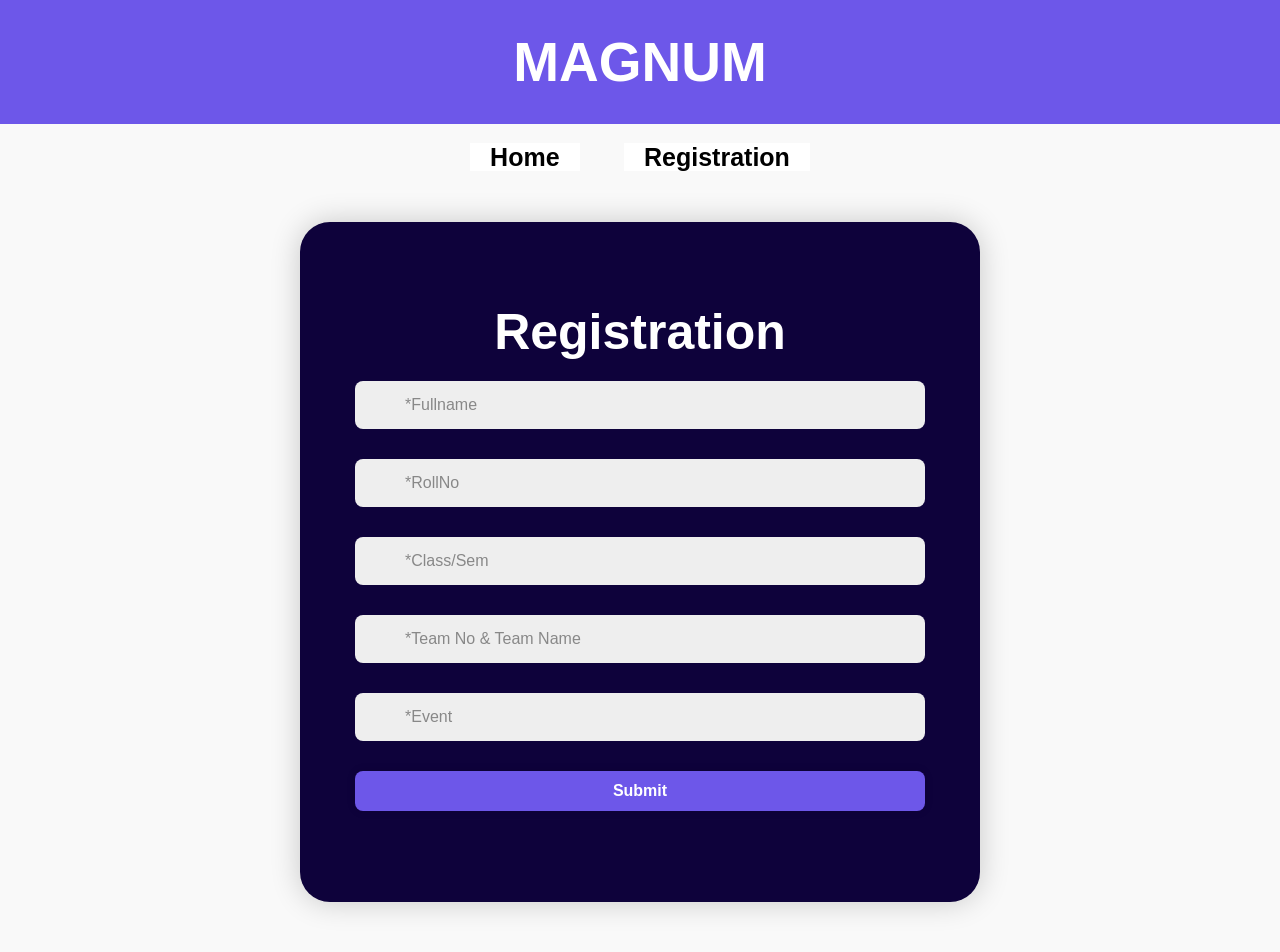
==== html/registration.html @ 6348fe1e "All Done" ====
<!doctype html>
<html lang="en">

<head>
  <meta charset="utf-8" />
  <meta name="viewport" content="width=device-width,initial-scale=1" />
  <title>Registration - Magnum 2K25</title>
  <link rel="stylesheet" href="../css&js/style.css">
  <style>
    .container {
      display: flex;
      justify-content: center;
      /* position: absolute; */
      width: 680px;
      height: 680px;
      background: #0e023b;
      text-align: center;
      margin: 50px auto;
      border-radius: 30px;
      box-shadow: 0 0 30px rgba(0, 0, 0, .2);
    }

    .form-box {

      justify-content: center;
      /* position: absolute; */
      width: 100%;
      /* right: 0; */
      /* height: 100%; */
      display: flex;

      align-items: center;
      color: #ffffff;
      text-align: center;
      padding: 55px;
    }

    form {
      width: 100%;
    }

    .container h1 {
      font-size: 50px;
      margin: -10px 0;
    }

    .input-box {
      display: flex;
      justify-content: center;
      margin: 30px 0;
    }

    .input-box input {
      width: 100%;
      padding: 15px 50px;
      background: #eee;
      border-radius: 8px;
      border: none;
      outline: none;

      font-size: 16px;
      color: #333;
      font-weight: 500;
    }

    .input-box input::placeholder {
      color: #888;
      font-weight: 400;
    }


    .btn {
      width: 100%;
      height: 40px;
      background: #6d57e9;
      border-radius: 8px;
      box-shadow: 0 0 10px rgba(0, 0, 0, .1);
      border: none;
      cursor: pointer;
      font-size: 16px;
      color: #fff;
      font-weight: 600;
    }
  </style>
</head>

<body>
  <header>
    <h1>MAGNUM</h1>
    <nav>
      <a href="../index.html">Home</a>
      <a href="#">Registration</a>
    </nav>
  </header>
  <div class="container">
    <div class="form-box">

      <form onsubmit="return validateForm()" action="" class="form">
        <h1>Registration</h1>
        <div class="input-box">
          <input type="text" id="name" placeholder="*Fullname" required>

        </div>
        <div class="input-box">
          <input type="text" id="rno" placeholder="*RollNo" required>

        </div>
        <div class="input-box">
          <input type="text" id="clssem" placeholder="*Class/Sem" required>
        </div>

        <div class="input-box">
          <input type="text" id="team" placeholder="*Team No & Team Name" required>
        </div>
        <div class="input-box">
          <input type="text" id="event" list="events" placeholder="*Event" required>

        </div>
        <datalist id="events">
          <option value="Coding"></option>
          <option value="Cyber Security"></option>
          <option value="Quiz"></option>
          <option value="Communication"></option>
        </datalist>
        <button type="submit" class="btn" id="regbtn">Submit</button>

      </form>
    </div>
  </div>

  <script>
    function validateForm() {
      // Get form fields
      var name = document.getElementById("name").value.trim();
      var rno = document.getElementById("rno").value.trim();
      var clssem = document.getElementById("clssem").value.trim();
      var team = document.getElementById("team").value.trim();
      var event = document.getElementById("event").value.trim();

      // Check if any field is empty
      if(name === "" || rno === "" || clssem === "" || team === "" || event === "") {
        alert("Please fill in all the fields before submitting.");
        return false; // stops the form from submitting
      } else {
        alert("Registration Successful");
        return true;
      }
    }
  </script>
</body>

</html>
---- css&js/style.css ----
*{
    margin: 0 0;
    padding: 0 0;
}
body {
      font-family: Arial, sans-serif;
      
      background-color: #f9f9f9;
    }

    header {
      /* background-color: #007BFF; */
      color: white;
      /* padding: 10px 0; */
      text-align: center;
    }
    header h1{
        background-color: #6d57e9;
        padding: 30px;
        font-size: 55px;
         margin-bottom: 19px;
    }

    nav a {
        background-color: #fff;
      color: black;
      margin: 15px 20px;
      font-size: 25px;
      padding: 0 20px;
      text-decoration: none;
      font-weight: bold;
    }
    nav a:hover{
        font-size: 28px;
    }

    nav a:hover {
      text-decoration: underline;
    }
    section {
      padding: 150px 20px;
      font-size: 50px;
      text-align: center;
    }
    
    section h2{
        margin-bottom: 15px;
    }
    section h2:hover{
         color: #6d57e9;
    }
    section p{
        /* margin-top: 15px; */
        font-size: 20px;
    }

/* Cards layout */
.cards{
  max-width: 1200px;
  margin: 50px auto 0; /* increased top space */
  display: grid;
  grid-template-columns: repeat(4, 1fr); /* 4 cards in one row */
  gap: 56px; /* increased space between cards */
  padding: 0 20px 40px;
}
.card{
  background: #fff;
  border-radius: 10px;
  padding: 16px;
  border: 1px solid #000; /* black border */
  box-shadow: 0 18px 40px rgba(0,0,0,0.16); /* stronger shadow */
  min-height: 240px; /* increased card height */
  display: flex;
  flex-direction: column;
  justify-content: center; /* center vertically */
  gap: 10px;
  align-items: center;
  text-align: center;
}
.card:hover{transform: translateY(-6px); box-shadow: 0 28px 60px rgba(0,0,0,0.22)}
.card-avatar{
  width: 72px;
  height: 72px;
  flex: 0 0 auto;
  border-radius: 50%;
  overflow: hidden;
}
.card-avatar img{width:100%;height:100%;object-fit:cover;display:block}
.card-content{flex:1 1 auto;min-width:0}
.card-title{font-size:18px;margin:6px 0 2px}
.card-sub{font-size:13px;color:#666;margin-bottom:6px}
.card-body{font-size:14px;color:#333;margin-bottom:8px}
.card-action{padding:7px 10px;background:#6d57e9;border:none;border-radius:6px;cursor:pointer}
.card-action a{
  color: #fff;
  text-decoration: none;
}

@media (max-width:700px){
  .cards{grid-template-columns: 1fr}
  .card{flex-direction:column;gap:10px;text-align:center; min-height: 0}
}
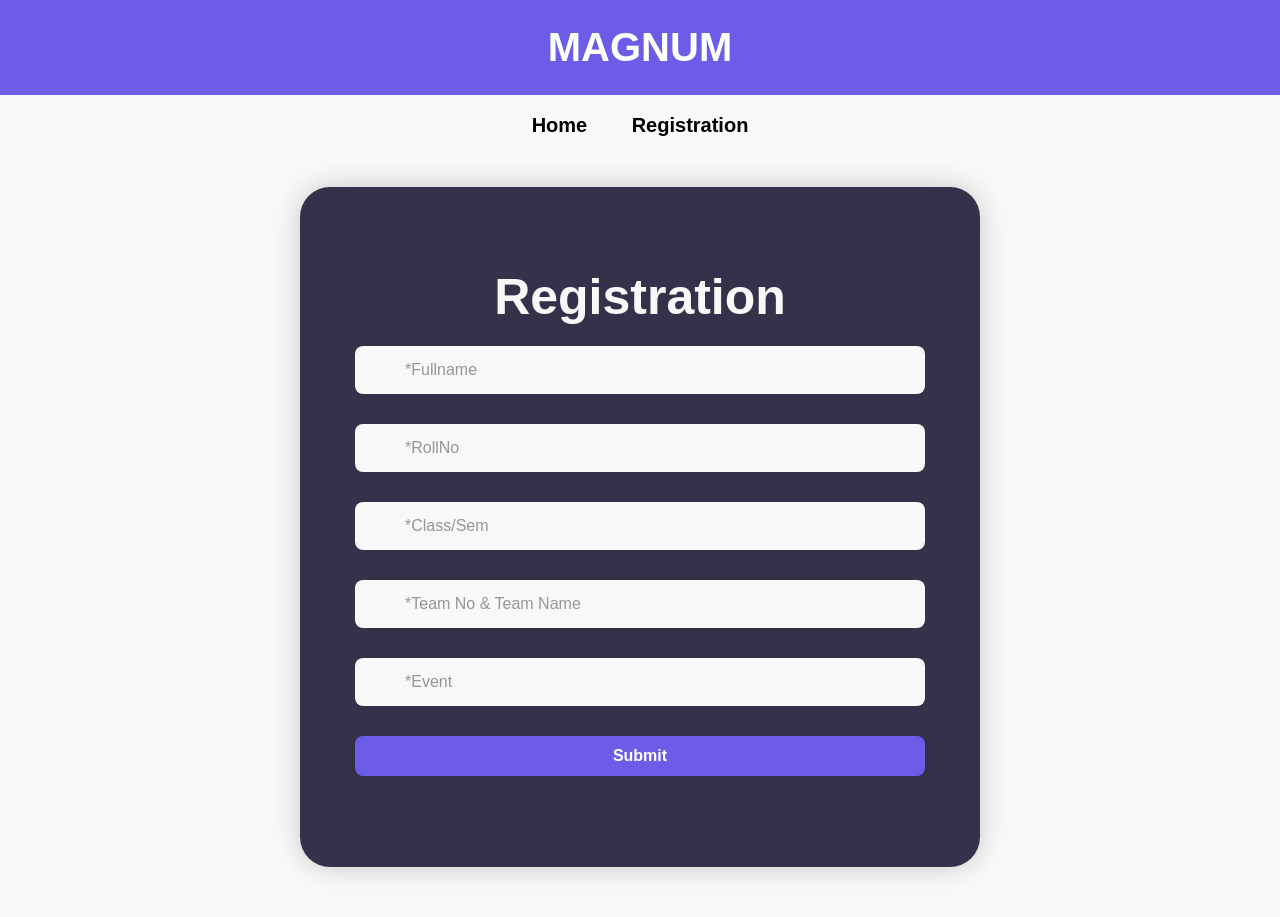
==== commit 928db823: "Updates" ====
--- a/html/registration.html
+++ b/html/registration.html
@@ -10,10 +10,9 @@
     .container {
       display: flex;
       justify-content: center;
-      /* position: absolute; */
       width: 680px;
       height: 680px;
-      background: #0e023b;
+      background-color: #37304A;    
       text-align: center;
       margin: 50px auto;
       border-radius: 30px;
@@ -21,14 +20,9 @@
     }
 
     .form-box {
-
       justify-content: center;
-      /* position: absolute; */
       width: 100%;
-      /* right: 0; */
-      /* height: 100%; */
       display: flex;
-
       align-items: center;
       color: #ffffff;
       text-align: center;
@@ -40,6 +34,7 @@
     }
 
     .container h1 {
+      color: #F8F8F8;
       font-size: 50px;
       margin: -10px 0;
     }
@@ -53,18 +48,18 @@
     .input-box input {
       width: 100%;
       padding: 15px 50px;
-      background: #eee;
+      background: #F8F8F8;
       border-radius: 8px;
       border: none;
       outline: none;
 
       font-size: 16px;
-      color: #333;
+      color: #151212;
       font-weight: 500;
     }
 
     .input-box input::placeholder {
-      color: #888;
+      color: #979595;
       font-weight: 400;
     }
 
@@ -72,7 +67,7 @@
     .btn {
       width: 100%;
       height: 40px;
-      background: #6d57e9;
+      background: #6C5CE7;
       border-radius: 8px;
       box-shadow: 0 0 10px rgba(0, 0, 0, .1);
       border: none;
--- a/css&js/style.css
+++ b/css&js/style.css
@@ -1,58 +1,53 @@
 *{
     margin: 0 0;
-    padding: 0 0;
+    /* padding: 0 0; */
 }
 body {
-      font-family: Arial, sans-serif;
-      
-      background-color: #f9f9f9;
-    }
+  font-family: Arial, sans-serif;
+  background-color: #f9f9f9;
+}
 
-    header {
-      /* background-color: #007BFF; */
-      color: white;
-      /* padding: 10px 0; */
-      text-align: center;
-    }
-    header h1{
-        background-color: #6d57e9;
-        padding: 30px;
-        font-size: 55px;
-         margin-bottom: 19px;
-    }
+header {
+  text-align: center;
+}
 
-    nav a {
-        background-color: #fff;
-      color: black;
-      margin: 15px 20px;
-      font-size: 25px;
-      padding: 0 20px;
-      text-decoration: none;
-      font-weight: bold;
-    }
-    nav a:hover{
-        font-size: 28px;
-    }
+header h1{
+  color: white;
+  background-color: #6C5CE7;
+  padding: 25px;
+  font-size: 40px;
+  margin-bottom: 19px;
+}
 
-    nav a:hover {
-      text-decoration: underline;
-    }
-    section {
-      padding: 150px 20px;
-      font-size: 50px;
-      text-align: center;
-    }
-    
-    section h2{
-        margin-bottom: 15px;
-    }
-    section h2:hover{
-         color: #6d57e9;
-    }
-    section p{
-        /* margin-top: 15px; */
-        font-size: 20px;
-    }
+nav a {
+  padding: 0 20px;
+  color: black;
+  font-size: 20px;
+  text-decoration: none;
+  font-weight: bold;
+  display: inline-block;
+  transition: transform 0.3s ease;
+}
+nav a:hover{
+  transform: scale(1.1);
+  text-decoration: underline;
+}   
+section {
+  padding: 150px 20px;
+  font-size: 50px;
+  text-align: center;
+}
+
+section h2{
+  margin-bottom: 15px;
+}
+section h2:hover{
+  color: #6d57e9;
+}
+section p{
+  /* margin-top: 15px; */
+  font-size: 20px;
+}
 
 /* Cards layout */
 .cards{
